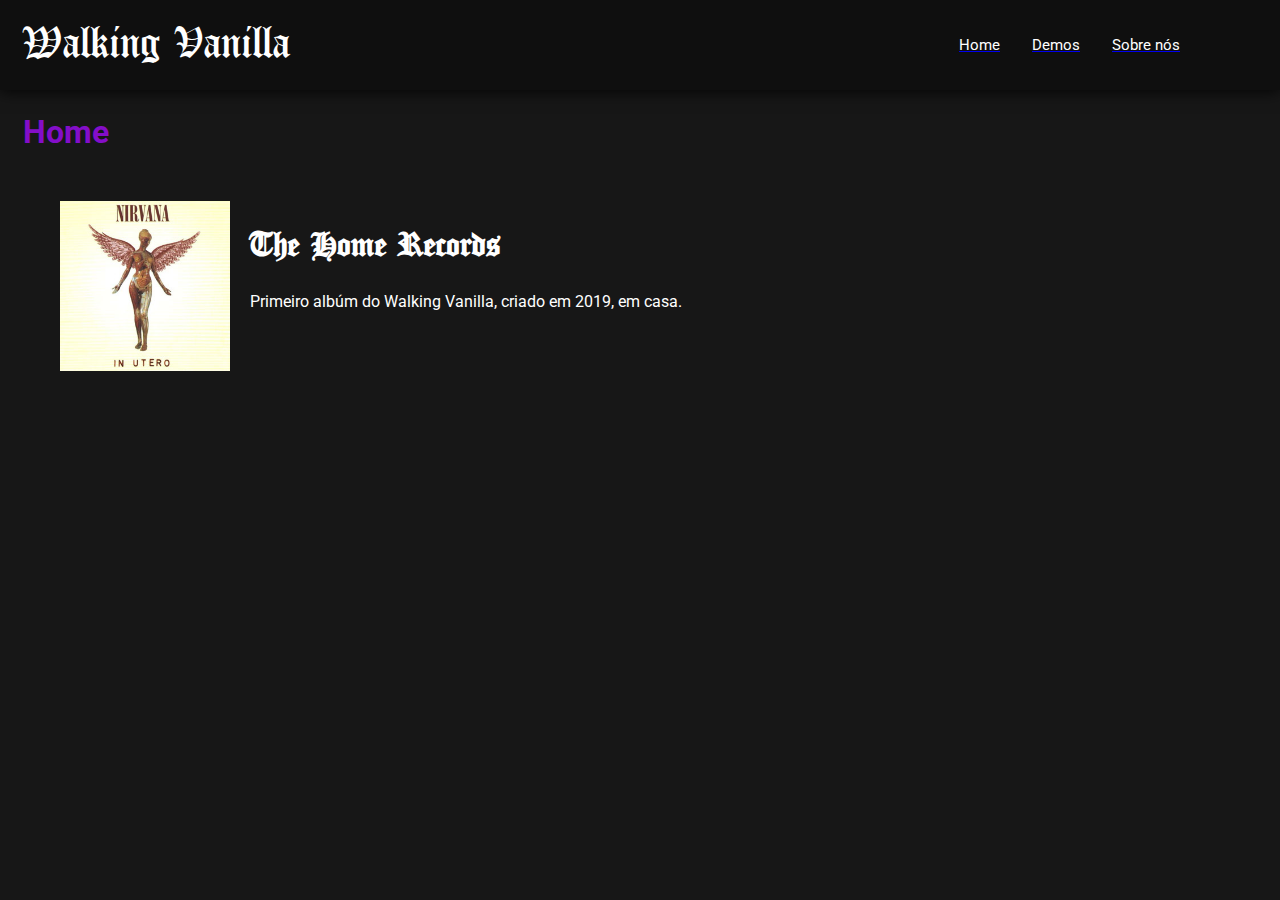
==== index.html @ 93aa682b "initial commit" ====
<!DOCTYPE html>
<html lang="pt-br">  
<head>

    <meta charset="UTF-8">
    <meta http-equiv="X-UA-Compatible" content="IE=edge">
    <meta name="viewport" content="width=device-width, initial-scale=1.0">
    <link rel="stylesheet" href="styles/style-home.css">
    <title>Walking Vanilla</title>

</head>

<body>

    <header>

        <div>Walking Vanilla</div>

        <ul>
            <a href="index.html"><li>Home</li></a>
            <a href="demos.html"><li>Demos</li></a>
            <a href="about-us.html"><li>Sobre nós</li></a>
        </ul>

    </header>
    
    <h1>Home</h1>

    <main>

    <article>

        <img src="components/images/In-Utero.jpeg" alt="album-image">

    </article>

    <aside>

        <h2>The Home Records</h2>
        <p>Primeiro albúm do Walking Vanilla, criado em 2019, em casa.</p>

    </aside>

    </main>

</body>

</html>
---- styles/style-home.css ----
@import url('https://fonts.googleapis.com/css2?family=Roboto:ital,wght@1,100&family=UnifrakturCook:wght@700&display=swap');

@font-face {
    font-family:"Canterbury";
    src: url("../components/fonts/Canterbury.ttf") format("truetype");
  }

* {
    margin: 0;
    padding: 0;
}

h1 {
    color: rgb(132, 14, 201);
    margin: 23px;
}

body {
    font-family: 'Roboto';
    background-color: rgb(23, 23, 23);
    margin: 0 auto;
}

header {
    height:  10vh;
    display: flex;
    justify-content: space-between;
    background-color: rgb(15, 15, 15);
    box-shadow: 0 0 1rem black;
}

ul {
    display: flex;
    margin: 23px;
    margin-top: auto;
    margin-bottom: auto;
    margin-right: 100px;
}

li {
    font-size: 15px;
    color: white;
    list-style-type: none;
    cursor: pointer;
    padding-left: 2rem;
}

li:hover {
    color: rgb(132, 14, 201);
    transition: 0.3s all;
}

div {
    font-family: 'Canterbury';
    font-size: 45px;
    color: white;
    margin: 23px;
    margin-top: auto;
    margin-bottom: auto;
    padding-right: 2rem;
}

main {
    display: flex;
    flex-direction: row;
    margin: 60px;
    margin-top: 50px;
}

h2 {
    font-family: 'Canterbury';
    font-size: 35px;
    color: white;
    margin-left: 20px;
    margin-top: 30px;
}

p {
    font-family: 'Roboto';
    color: white;
    margin-left: 20px;
    margin-top: 30px;
}

img {
    width: 170px;
}
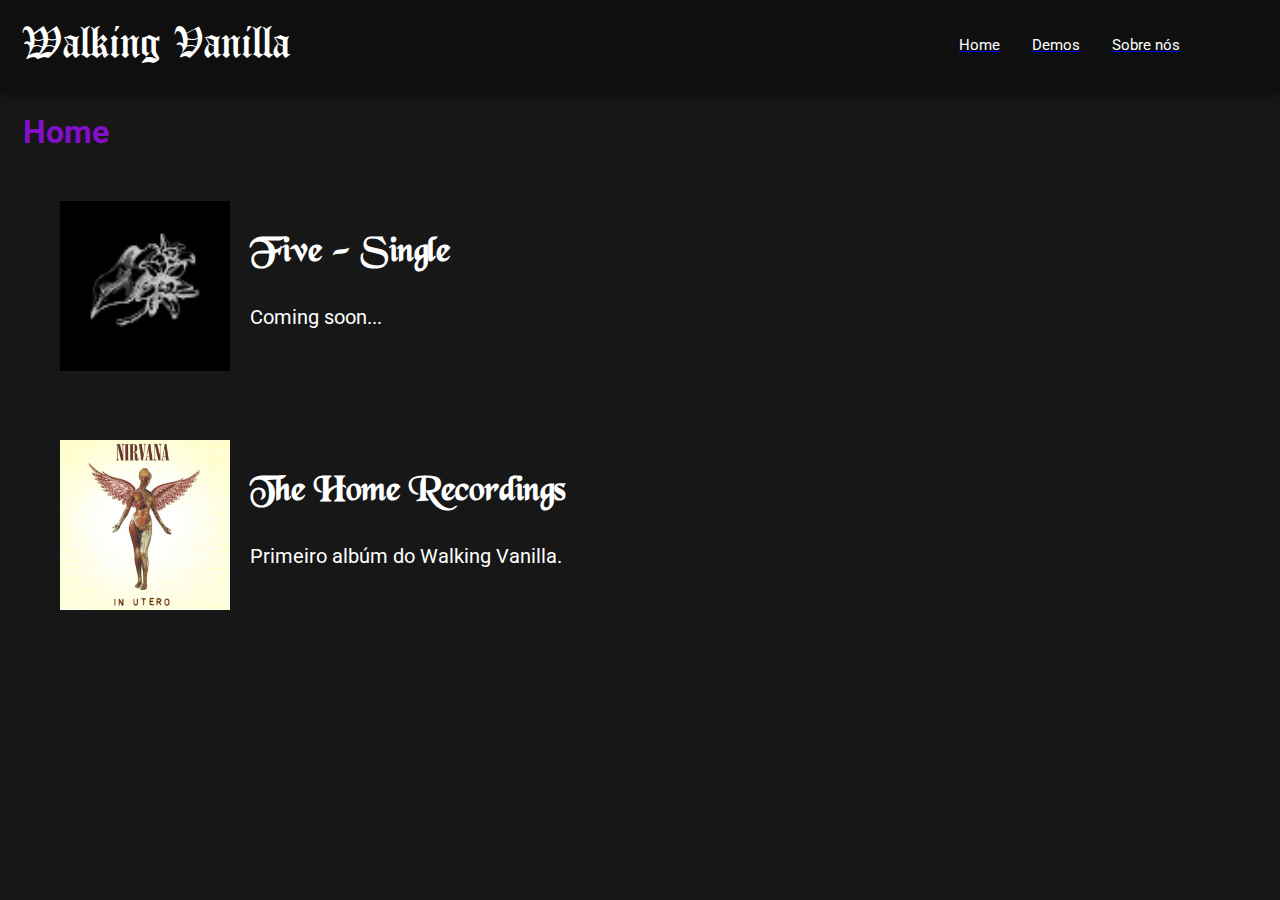
==== commit bcb9547d: "minor updates" ====
--- a/index.html
+++ b/index.html
@@ -28,18 +28,39 @@
 
     <main>
 
-    <article>
+        <div class="five">
 
-        <img src="components/images/In-Utero.jpeg" alt="album-image">
+            <article>
 
-    </article>
+                <img src="components/images/five.jpg" alt="album-image">
 
-    <aside>
+            </article>
 
-        <h2>The Home Records</h2>
-        <p>Primeiro albúm do Walking Vanilla, criado em 2019, em casa.</p>
+            <aside>
 
-    </aside>
+                <h2>Five - Single</h2>
+                <p>Coming soon...</p>
+
+            </aside>
+
+        </div>
+
+        <div class="the-home-recordings">
+
+            <article>
+
+                <img src="components/images/In-Utero.jpeg" alt="album-image">
+
+            </article>
+
+            <aside>
+
+                <h2>The Home Recordings</h2>
+                <p>Primeiro albúm do Walking Vanilla.</p>
+
+            </aside>
+
+        </div>
 
     </main>
 
--- a/styles/style-home.css
+++ b/styles/style-home.css
@@ -4,6 +4,11 @@
     font-family:"Canterbury";
     src: url("../components/fonts/Canterbury.ttf") format("truetype");
   }
+
+@font-face {
+    font-family:"Black-chancery";
+    src: url("../components/fonts/blackchancery.regular.ttf") format("truetype");
+}
 
 * {
     margin: 0;
@@ -60,15 +65,22 @@
     padding-right: 2rem;
 }
 
-main {
+.the-home-recordings {
     display: flex;
     flex-direction: row;
     margin: 60px;
     margin-top: 50px;
 }
 
+.five {
+    display: flex;
+    flex-direction: row;
+    margin: 60px;
+    margin-top: 50px;    
+}
+
 h2 {
-    font-family: 'Canterbury';
+    font-family: 'Black-chancery';
     font-size: 35px;
     color: white;
     margin-left: 20px;
@@ -77,6 +89,7 @@
 
 p {
     font-family: 'Roboto';
+    font-size: 20px;
     color: white;
     margin-left: 20px;
     margin-top: 30px;
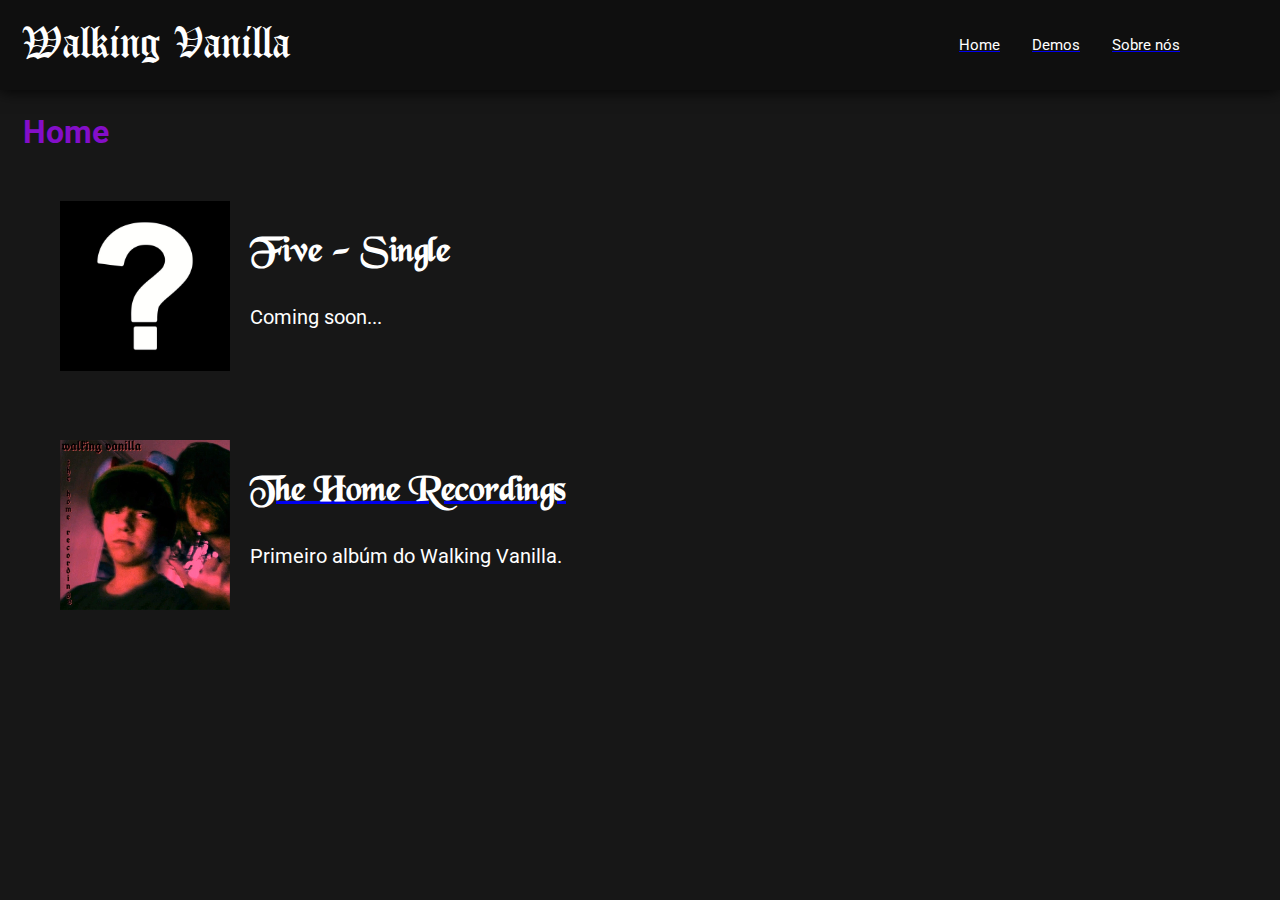
==== commit 239b0bf8: "prototype finalized" ====
--- a/index.html
+++ b/index.html
@@ -6,6 +6,7 @@
     <meta http-equiv="X-UA-Compatible" content="IE=edge">
     <meta name="viewport" content="width=device-width, initial-scale=1.0">
     <link rel="stylesheet" href="styles/style-home.css">
+    <link rel="shortcut icon" href="components/images/favicon.ico"/>
     <title>Walking Vanilla</title>
 
 </head>
@@ -32,7 +33,7 @@
 
             <article>
 
-                <img src="components/images/five.jpg" alt="album-image">
+                <img src="components/images/album.jpg" alt="album-image">
 
             </article>
 
@@ -49,13 +50,13 @@
 
             <article>
 
-                <img src="components/images/In-Utero.jpeg" alt="album-image">
+                <img src="components/images/the-home-recordings.jpeg" alt="album-image">
 
             </article>
 
             <aside>
 
-                <h2>The Home Recordings</h2>
+                <a href="albuns-html/the-home-recordings.html"><h2>The Home Recordings</h2></a>
                 <p>Primeiro albúm do Walking Vanilla.</p>
 
             </aside>
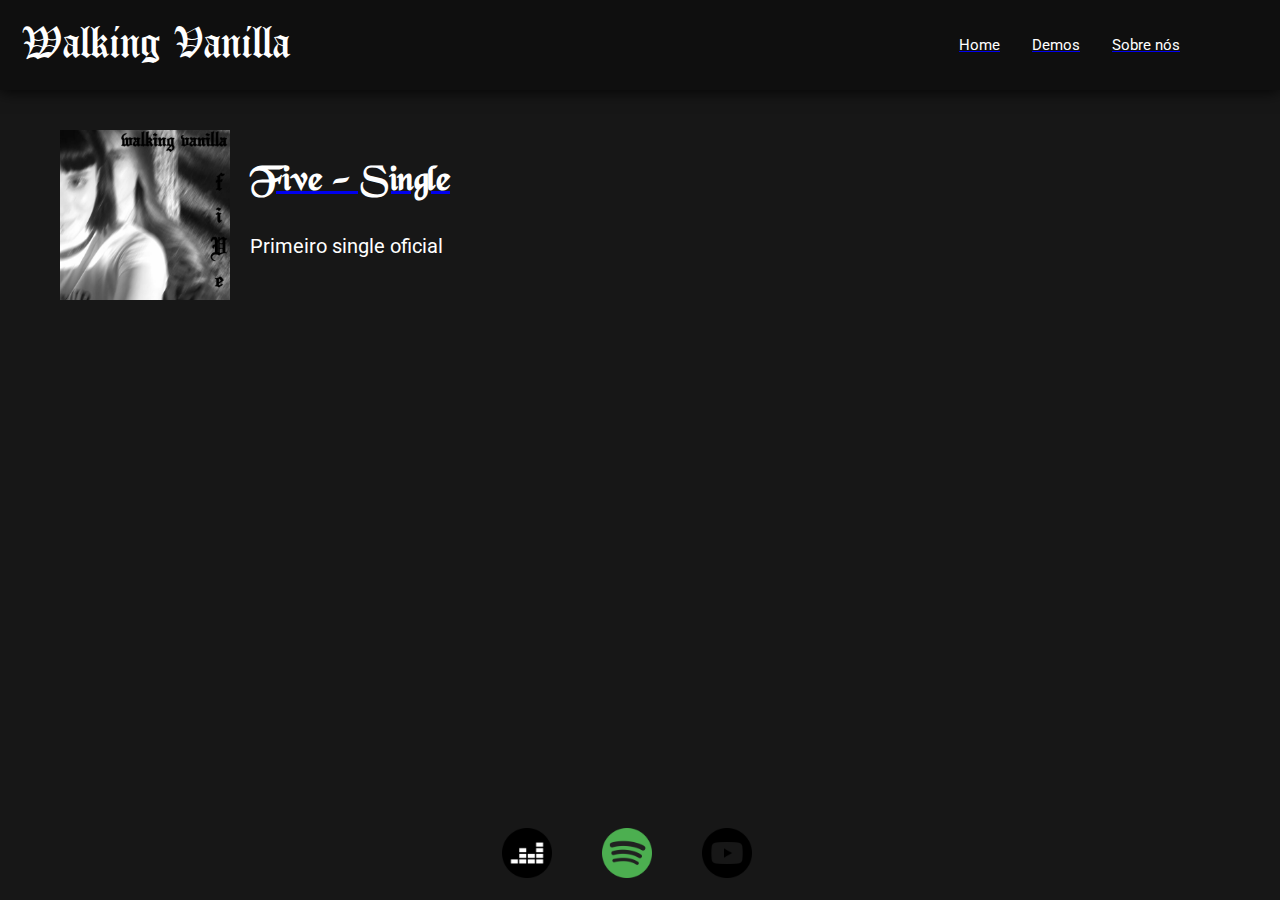
==== commit 54bcc5db: "Add files via upload" ====
--- a/index.html
+++ b/index.html
@@ -6,7 +6,7 @@
     <meta http-equiv="X-UA-Compatible" content="IE=edge">
     <meta name="viewport" content="width=device-width, initial-scale=1.0">
     <link rel="stylesheet" href="styles/style-home.css">
-    <link rel="shortcut icon" href="components/images/favicon.ico"/>
+    <link rel="shortcut icon" href="components/images/logo.jpg"/>
     <title>Walking Vanilla</title>
 
 </head>
@@ -24,40 +24,21 @@
         </ul>
 
     </header>
-    
-    <h1>Home</h1>
 
     <main>
 
-        <div class="five">
+        <div class="the-home-recordings">
 
             <article>
 
-                <img src="components/images/album.jpg" alt="album-image">
+                <img src="components/images/five-single.jpg" alt="album-image">
 
             </article>
 
             <aside>
 
-                <h2>Five - Single</h2>
-                <p>Coming soon...</p>
-
-            </aside>
-
-        </div>
-
-        <div class="the-home-recordings">
-
-            <article>
-
-                <img src="components/images/the-home-recordings.jpeg" alt="album-image">
-
-            </article>
-
-            <aside>
-
-                <a href="albuns-html/the-home-recordings.html"><h2>The Home Recordings</h2></a>
-                <p>Primeiro albúm do Walking Vanilla.</p>
+                <a href="albuns-html/five.html"><h2>Five - Single</h2></a>
+                <p>Primeiro single oficial</p>
 
             </aside>
 
@@ -65,6 +46,19 @@
 
     </main>
 
+    <footer class="bottom-footer">
+
+        <ul>
+
+            <a href="https://www.deezer.com/br/artist/168159507" target="blank"><img src="components/images/deezer.png" alt="spotify-logo"></a>
+            <a href="https://open.spotify.com/artist/31E4hwQQ4S52ksHEc2KK5F"><img src="components/images/spotify.png" alt="spotify-logo"></a>
+            <a href="https://music.youtube.com/playlist?list=OLAK5uy_kozS2KkGlDel2j2wkyxZaOefLcPYTSY5k"><img src="components/images/youtube.png" alt="spotify-logo"></a>
+
+        </ul>
+
+
+    </footer>
+
 </body>
 
 </html>--- a/styles/style-home.css
+++ b/styles/style-home.css
@@ -16,7 +16,7 @@
 }
 
 h1 {
-    color: rgb(132, 14, 201);
+    color: rgb(23, 23, 23);
     margin: 23px;
 }
 
@@ -32,6 +32,25 @@
     justify-content: space-between;
     background-color: rgb(15, 15, 15);
     box-shadow: 0 0 1rem black;
+}
+
+footer {
+    position: absolute;
+    bottom: 0;
+    left: 0;
+    right: 0;
+    height:  10vh;
+    justify-content: space-around;
+    display: flex;
+}
+
+.bottom-footer a{
+    margin-left: 50px;
+}
+
+.bottom-footer img{
+    height: 50px;
+    width: 50px;
 }
 
 ul {
@@ -69,7 +88,7 @@
     display: flex;
     flex-direction: row;
     margin: 60px;
-    margin-top: 50px;
+    margin-top: 40px;
 }
 
 .five {
@@ -87,6 +106,11 @@
     margin-top: 30px;
 }
 
+h2:hover {
+    color: rgb(132, 14, 201);
+    transition: 0.3s all;
+}
+
 p {
     font-family: 'Roboto';
     font-size: 20px;
